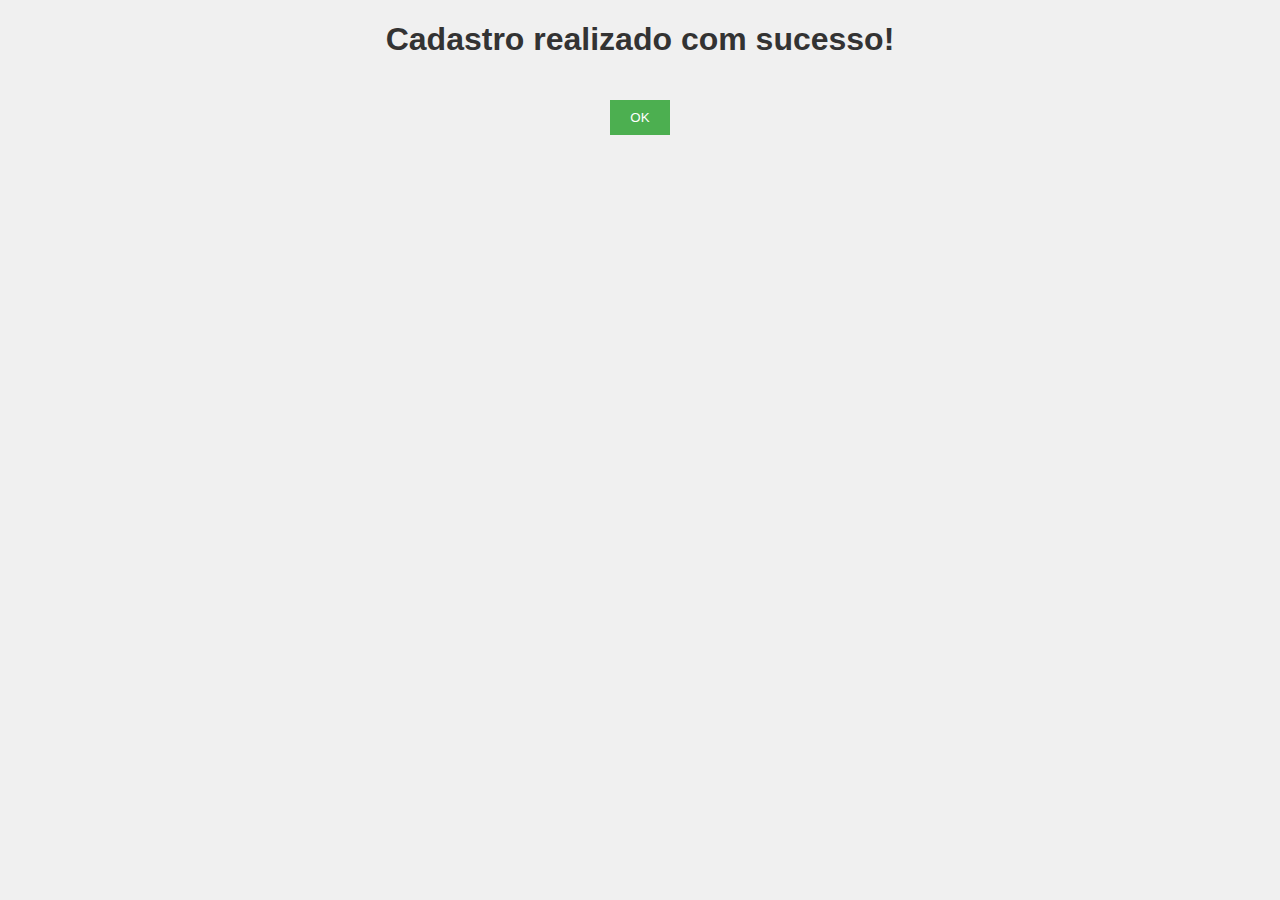
==== cadastramento.html @ 58208842 "confirme" ====
<!DOCTYPE html> 
<html lang="pt-BR">
<head>
    <meta charset="UTF-8">
    <meta name="viewport" content="width=device-width, initial-scale=1.0">
    <title>Sucesso</title>
    <link rel="stylesheet" href="css/global.css">
</head>
<body>
    <h1>Cadastro realizado com sucesso!</h1>
    <button onclick="window.location.href='index.html'">OK</button>
</body>
</html>
---- css/global.css ----
body {
    font-family: Arial, sans-serif;
    margin: 0;
    padding: 0;
    background-color: #f0f0f0;
    text-align: center;
}

h1 {
    color: #333;
}

form {
    display: inline-block;
    margin-top: 20px;
}

label {
    display: block;
    margin-top: 10px;
    color: #555;
}

input {
    padding: 10px;
    margin: 5px 0;
    width: 100%;
    max-width: 300px;
}

button {
    padding: 10px 20px;
    margin-top: 20px;
    background-color: #4CAF50;
    color: white;
    border: none;
    cursor: pointer;
}

button:hover {
    background-color: #45a049;
}

a {
    display: inline-block;
    margin-top: 20px;
    color: #4CAF50;
    text-decoration: none;
}

a:hover {
    text-decoration: underline;
}
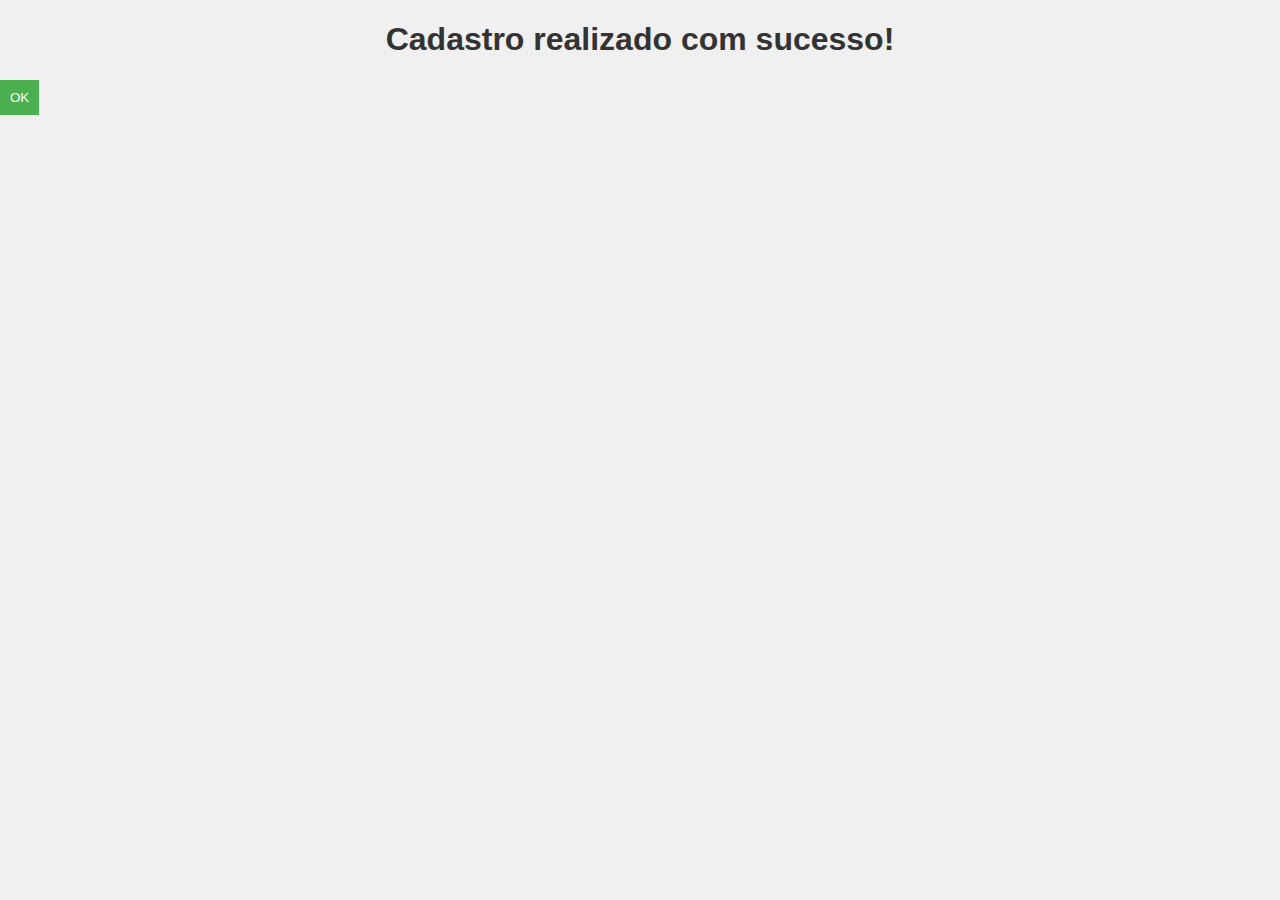
==== commit 74f50729: "confirmeee" ====
--- a/cadastramento.html
+++ b/cadastramento.html
@@ -1,13 +1,13 @@
-<!DOCTYPE html> 
+<!DOCTYPE html>
 <html lang="pt-BR">
 <head>
     <meta charset="UTF-8">
     <meta name="viewport" content="width=device-width, initial-scale=1.0">
-    <title>Sucesso</title>
+    <title>Cadastro Sucesso</title>
     <link rel="stylesheet" href="css/global.css">
 </head>
 <body>
     <h1>Cadastro realizado com sucesso!</h1>
-    <button onclick="window.location.href='index.html'">OK</button>
+    <button onclick="window.location.href='index.html';">OK</button>
 </body>
 </html>
--- a/css/global.css
+++ b/css/global.css
@@ -1,9 +1,9 @@
 body {
     font-family: Arial, sans-serif;
+    background-color: #f0f0f0;
+    text-align: center;
     margin: 0;
     padding: 0;
-    background-color: #f0f0f0;
-    text-align: center;
 }
 
 h1 {
@@ -12,25 +12,17 @@
 
 form {
     display: inline-block;
+    text-align: left;
     margin-top: 20px;
 }
 
-label {
+input, button {
     display: block;
-    margin-top: 10px;
-    color: #555;
-}
-
-input {
-    padding: 10px;
-    margin: 5px 0;
-    width: 100%;
-    max-width: 300px;
+    margin: 10px 0;
 }
 
 button {
-    padding: 10px 20px;
-    margin-top: 20px;
+    padding: 10px;
     background-color: #4CAF50;
     color: white;
     border: none;
@@ -42,8 +34,6 @@
 }
 
 a {
-    display: inline-block;
-    margin-top: 20px;
     color: #4CAF50;
     text-decoration: none;
 }
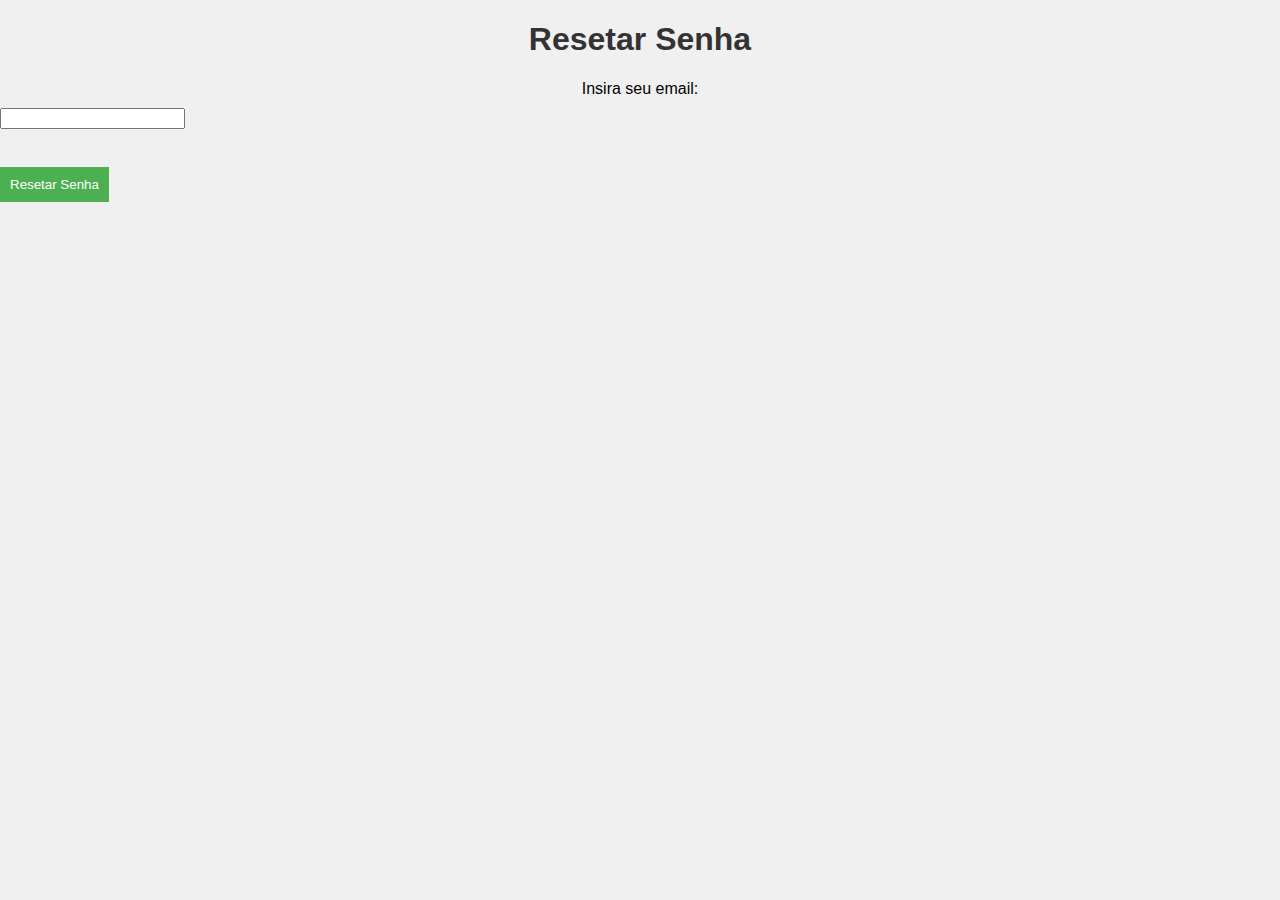
==== commit 5ebfcc15: "confi" ====
--- a/cadastramento.html
+++ b/cadastramento.html
@@ -3,11 +3,14 @@
 <head>
     <meta charset="UTF-8">
     <meta name="viewport" content="width=device-width, initial-scale=1.0">
-    <title>Cadastro Sucesso</title>
+    <title>Reset de Senha</title>
     <link rel="stylesheet" href="css/global.css">
 </head>
 <body>
-    <h1>Cadastro realizado com sucesso!</h1>
-    <button onclick="window.location.href='index.html';">OK</button>
+    <h1>Resetar Senha</h1>
+    <label for="email">Insira seu email:</label>
+    <input type="email" id="email" name="email" required><br>
+    
+    <button onclick="window.location.href='novasenha.html';">Resetar Senha</button>
 </body>
-</html>
+</html>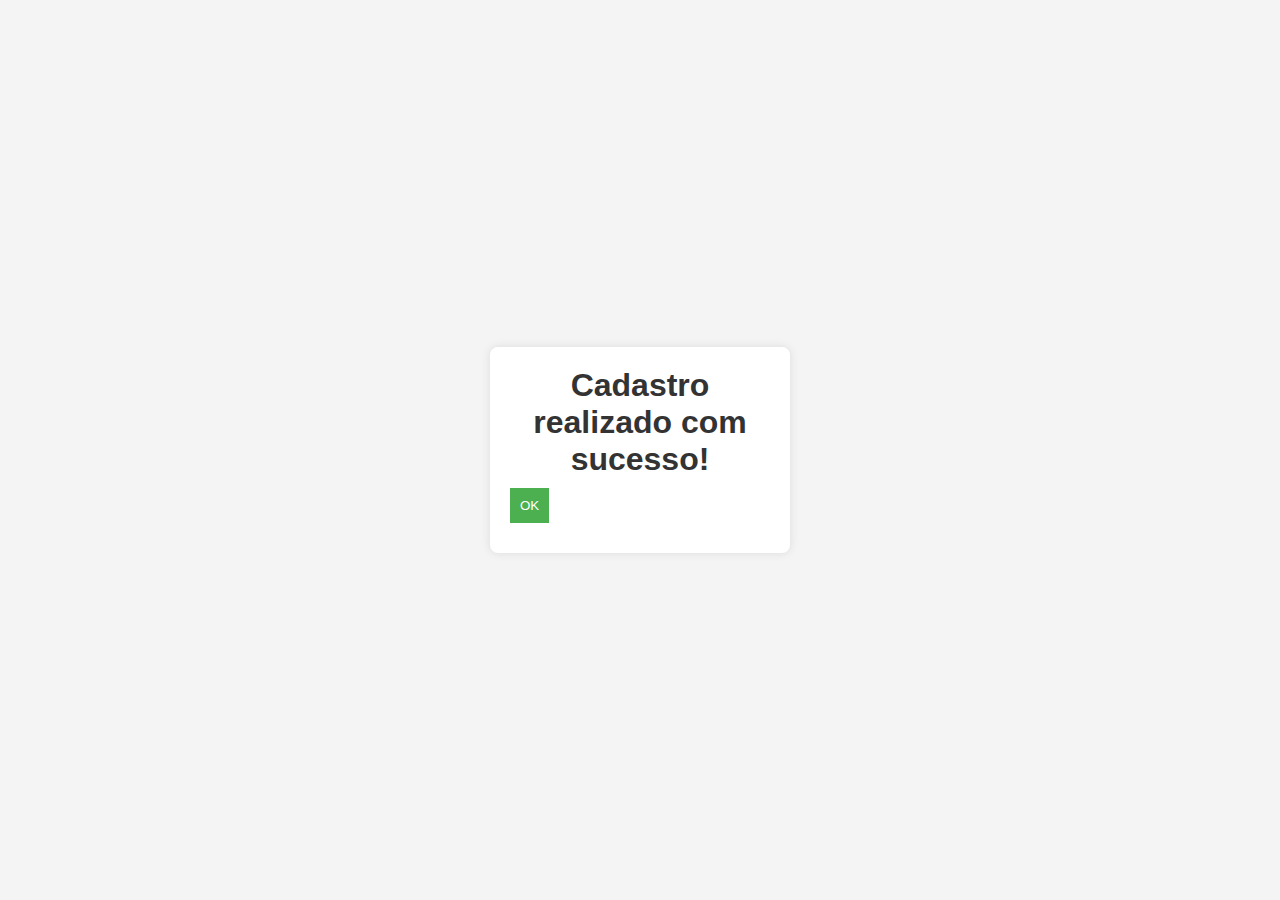
==== commit ea257d90: "confir" ====
--- a/cadastramento.html
+++ b/cadastramento.html
@@ -3,14 +3,13 @@
 <head>
     <meta charset="UTF-8">
     <meta name="viewport" content="width=device-width, initial-scale=1.0">
-    <title>Reset de Senha</title>
+    <title>Cadastramento</title>
     <link rel="stylesheet" href="css/global.css">
 </head>
 <body>
-    <h1>Resetar Senha</h1>
-    <label for="email">Insira seu email:</label>
-    <input type="email" id="email" name="email" required><br>
-    
-    <button onclick="window.location.href='novasenha.html';">Resetar Senha</button>
+    <div class="container">
+        <h1>Cadastro realizado com sucesso!</h1>
+        <button onclick="window.location.href='index.html';">OK</button>
+    </div>
 </body>
-</html>+</html>
--- a/css/global.css
+++ b/css/global.css
@@ -41,3 +41,26 @@
 a:hover {
     text-decoration: underline;
 }
+* {
+    box-sizing: border-box;
+    margin: 0;
+    padding: 0;
+}
+
+body {
+    font-family: Arial, sans-serif;
+    background-color: #f4f4f4;
+    display: flex;
+    justify-content: center;
+    align-items: center;
+    height: 100vh;
+}
+
+.container {
+    background: white;
+    padding: 20px;
+    border-radius: 8px;
+    box-shadow: 0 0 10px rgba(0, 0, 0, 0.1); 
+    width: 300px; 
+    text-align: center; 
+}
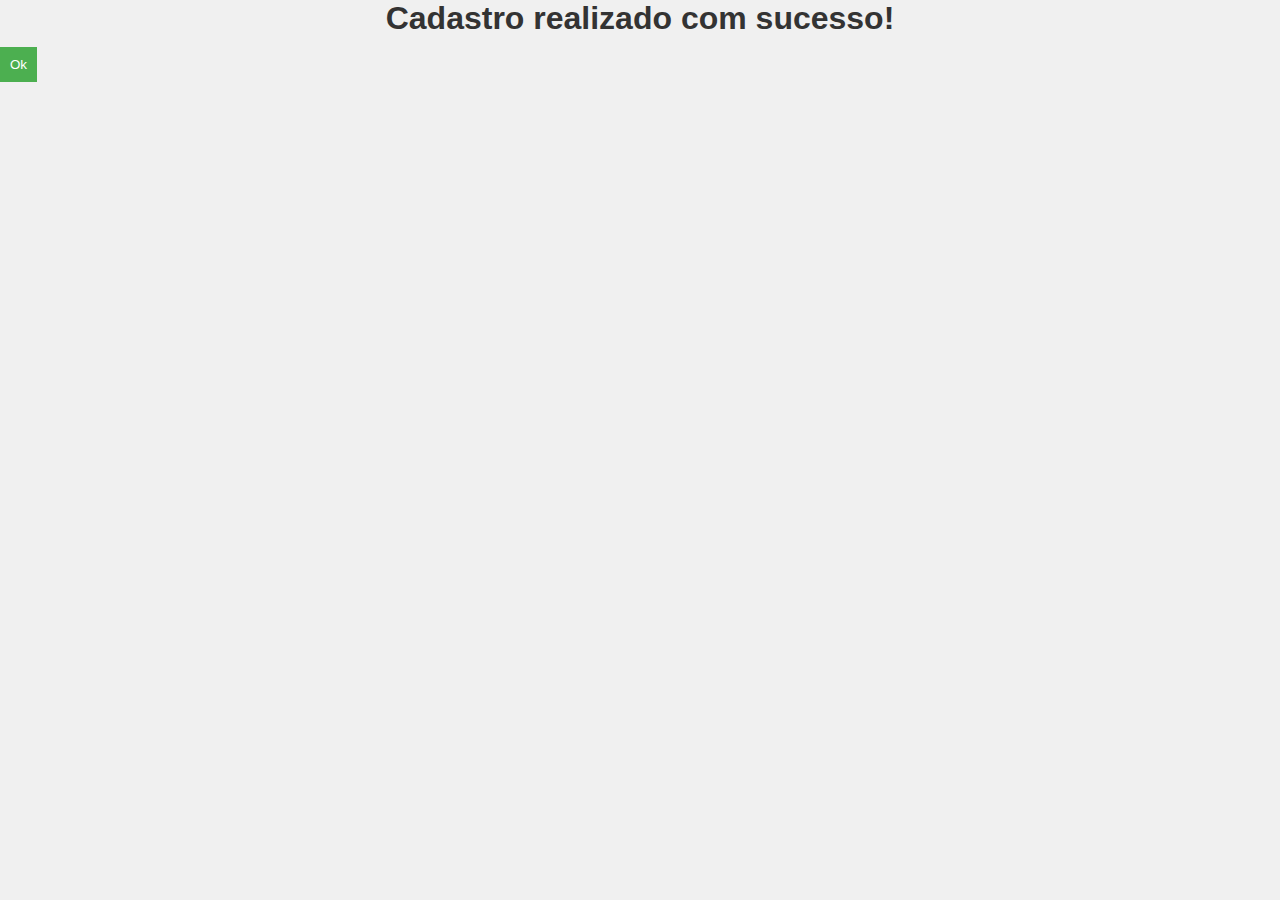
==== commit f6b12be7: "oiiiI" ====
--- a/cadastramento.html
+++ b/cadastramento.html
@@ -3,13 +3,13 @@
 <head>
     <meta charset="UTF-8">
     <meta name="viewport" content="width=device-width, initial-scale=1.0">
-    <title>Cadastramento</title>
+    <title>Cadastro Realizado</title>
     <link rel="stylesheet" href="css/global.css">
 </head>
 <body>
     <div class="container">
         <h1>Cadastro realizado com sucesso!</h1>
-        <button onclick="window.location.href='index.html';">OK</button>
+            <a href="index.html"><button>Ok</button></a>
     </div>
 </body>
 </html>
--- a/css/global.css
+++ b/css/global.css
@@ -46,21 +46,3 @@
     margin: 0;
     padding: 0;
 }
-
-body {
-    font-family: Arial, sans-serif;
-    background-color: #f4f4f4;
-    display: flex;
-    justify-content: center;
-    align-items: center;
-    height: 100vh;
-}
-
-.container {
-    background: white;
-    padding: 20px;
-    border-radius: 8px;
-    box-shadow: 0 0 10px rgba(0, 0, 0, 0.1); 
-    width: 300px; 
-    text-align: center; 
-}
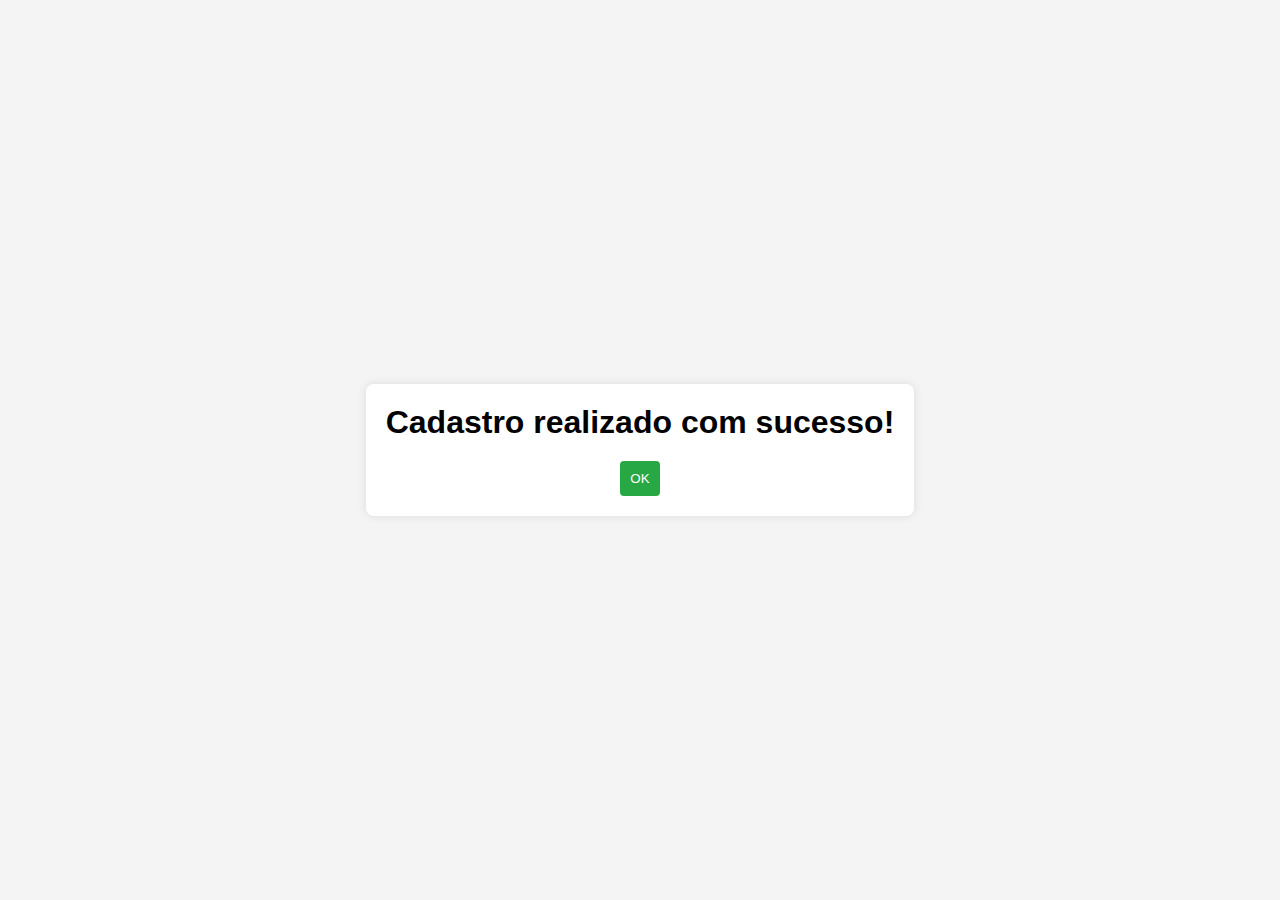
==== commit 0a1a25fa: "aaaaa" ====
--- a/cadastramento.html
+++ b/cadastramento.html
@@ -3,13 +3,13 @@
 <head>
     <meta charset="UTF-8">
     <meta name="viewport" content="width=device-width, initial-scale=1.0">
-    <title>Cadastro Realizado</title>
     <link rel="stylesheet" href="css/global.css">
+    <title>Cadastro Concluído</title>
 </head>
 <body>
     <div class="container">
         <h1>Cadastro realizado com sucesso!</h1>
-            <a href="index.html"><button>Ok</button></a>
+        <button onclick="window.location.href='index.html'">OK</button>
     </div>
 </body>
 </html>
--- a/css/global.css
+++ b/css/global.css
@@ -1,48 +1,60 @@
-body {
-    font-family: Arial, sans-serif;
-    background-color: #f0f0f0;
-    text-align: center;
+* {
+    box-sizing: border-box;
     margin: 0;
     padding: 0;
 }
 
-h1 {
-    color: #333;
+body {
+    font-family: Arial, sans-serif;
+    background-color: #f4f4f4;
+    display: flex;
+    justify-content: center;
+    align-items: center;
+    height: 100vh;
 }
 
-form {
-    display: inline-block;
-    text-align: left;
-    margin-top: 20px;
+.container {
+    background-color: #fff;
+    padding: 20px;
+    border-radius: 8px;
+    box-shadow: 0 0 10px rgba(0, 0, 0, 0.1);
+    text-align: center;
 }
 
-input, button {
-    display: block;
+h1 {
+    margin-bottom: 20px;
+}
+
+input {
+    width: 100%;
+    padding: 10px;
     margin: 10px 0;
+    border: 1px solid #ccc;
+    border-radius: 4px;
 }
 
 button {
     padding: 10px;
-    background-color: #4CAF50;
+    background-color: #28a745;
     color: white;
     border: none;
+    border-radius: 4px;
     cursor: pointer;
 }
 
 button:hover {
-    background-color: #45a049;
+    background-color: #218838;
+}
+
+p {
+    margin-top: 10px;
 }
 
 a {
-    color: #4CAF50;
+    color: #007bff;
     text-decoration: none;
 }
 
 a:hover {
     text-decoration: underline;
 }
-* {
-    box-sizing: border-box;
-    margin: 0;
-    padding: 0;
-}
